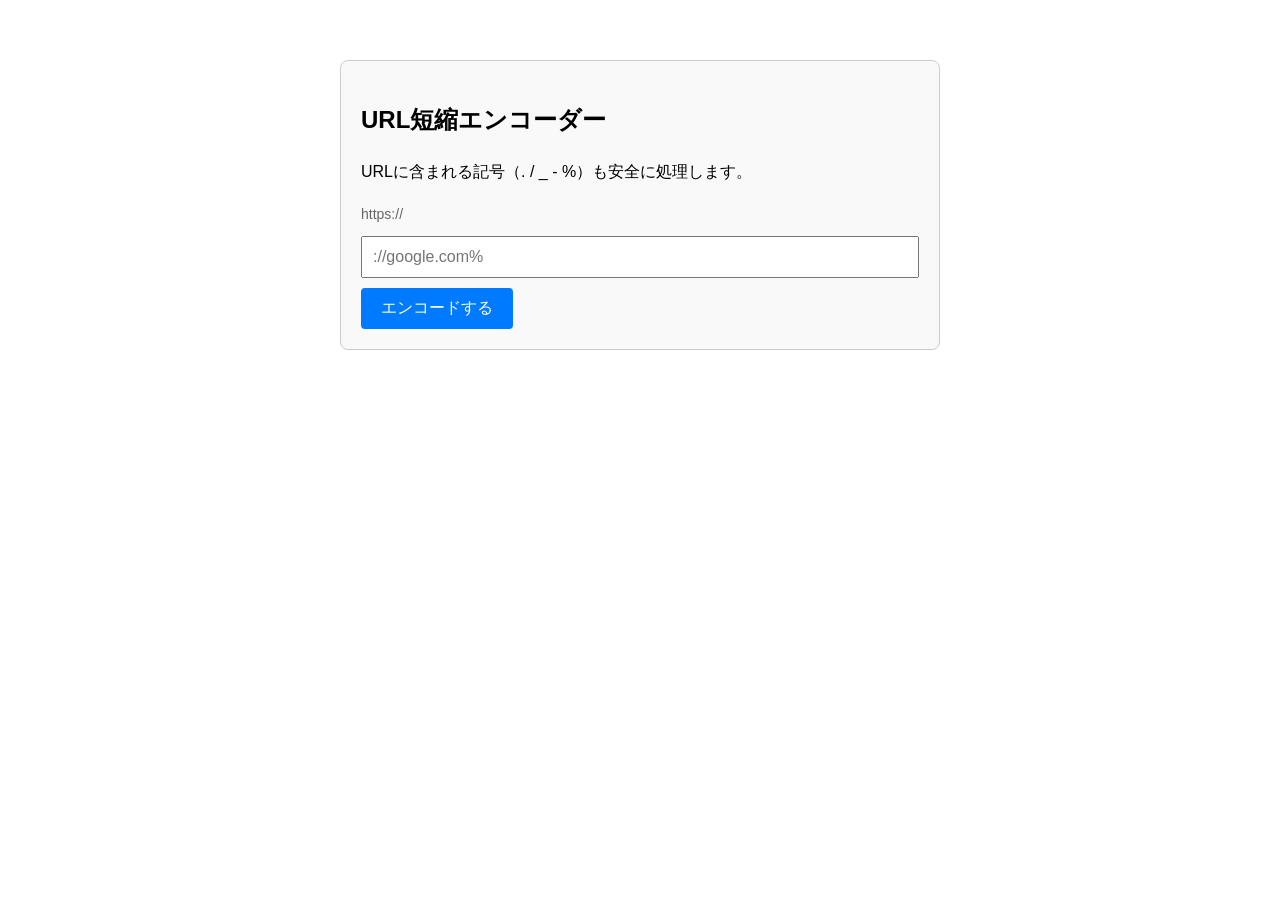
==== a/index.html @ 58e3e0b6 "Rename index.html to a/index.html" ====
<!DOCTYPE html>
<html lang="ja">
<head>
    <meta charset="UTF-8">
    <meta name="viewport" content="width=device-width, initial-scale=1.0">
    <title>URL短縮・転送システム【確定版】</title>
    <style>
        body { font-family: sans-serif; max-width: 600px; margin: 40px auto; padding: 20px; line-height: 1.6; }
        .container { border: 1px solid #ccc; padding: 20px; border-radius: 8px; background: #f9f9f9; }
        input[type="text"] { width: 100%; padding: 10px; margin: 10px 0; box-sizing: border-box; font-size: 16px; }
        button { background: #007bff; color: white; border: none; padding: 10px 20px; font-size: 16px; border-radius: 4px; cursor: pointer; }
        button:hover { background: #0056b3; }
        .result { margin-top: 20px; padding: 10px; background: #e9ecef; border-left: 5px solid #28a745; word-break: break-all; }
        .prefix { color: #666; font-size: 14px; }
    </style>
</head>
<body>

<div id="app" class="container">
    <p>読み込み中...</p>
</div>

<script>
// --- 安全なエンコード・デコード処理 ---
// 入力されたURL内の . / % などの記号や日本語を100%安全に保護して変換する
function safeEncode(str) {
    return btoa(unescape(encodeURIComponent(str)))
        .replace(/\+/g, '-').replace(/\//g, '_').replace(/=+$/, '');
}

function safeDecode(str) {
    let base64 = str.replace(/-/g, '+').replace(/_/g, '/');
    while (base64.length % 4) { base64 += '='; }
    return decodeURIComponent(escape(atob(base64)));
}

// 自分のサイトのベースURLを取得
function getBaseUrl() {
    return window.location.origin + window.location.pathname.replace(/\/$/, "");
}

// --- メイン処理 ---
window.addEventListener('DOMContentLoaded', () => {
    const app = document.getElementById('app');
    
    // 【超重要】URLの「?=[データ]」から、ブラウザのバグを回避して確実にデータを抜き出す
    const searchString = window.location.search; 
    let encodeLink = null;
    
    if (searchString.startsWith('?=')) {
        encodeLink = searchString.substring(2); // "?=" の2文字を削ってデータだけを無傷で抽出
    }

    // 【転送モード】パラメータが存在する場合
    if (encodeLink) {
        app.innerHTML = "<h2>ページを移動しています...</h2>";
        try {
            // 元の文字列（://google.com... 等）を完全復元
            const originalText = safeDecode(encodeLink);
            
            // 開く瞬間だけ自動で https:// を補完してブラウザにサイトを移行させる
            const targetUrl = 'https://' + originalText;
            window.location.replace(targetUrl);
        } catch (e) {
            app.innerHTML = "<h2>エラー</h2><p>URLの解析に失敗しました。リンクが壊れている可能性があります。</p>";
        }
        return;
    }

    // 【生成モード】パラメータがない場合
    app.innerHTML = `
        <h2>URL短縮エンコーダー</h2>
        <p>URLに含まれる記号（. / _ - %）も安全に処理します。</p>
        <span class="prefix">https://</span>
        <input type="text" id="urlInput" placeholder="://google.com%" />
        <button id="generateBtn">エンコードする</button>
        <div id="resultArea" style="display:none;"></div>
    `;

    const urlInput = document.getElementById('urlInput');
    const generateBtn = document.getElementById('generateBtn');
    const resultArea = document.getElementById('resultArea');

    generateBtn.addEventListener('click', () => {
        let rawInput = urlInput.value.trim();
        if (!rawInput) {
            alert('入力してください');
            return;
        }

        // ユーザーが https:// を入力してしまっていたら自動で削る
        rawInput = rawInput.replace(/^https?:\/\//i, '');

        try {
            // 安全にエンコードを実行
            const compressed = safeEncode(rawInput);
            
            // ご希望通りの /a?=エンコード後のリンク 形式を生成
            const shortUrl = `${getBaseUrl()}/a?=${compressed}`;

            resultArea.style.display = 'block';
            resultArea.innerHTML = `
                <p><strong>エンコードに成功しました！</strong></p>
                <div class="result">
                    <a href="${shortUrl}" target="_blank">${shortUrl}</a>
                </div>
            `;
        } catch (e) {
            alert('エラーが発生しました。');
        }
    });
});
</script>

</body>
</html>
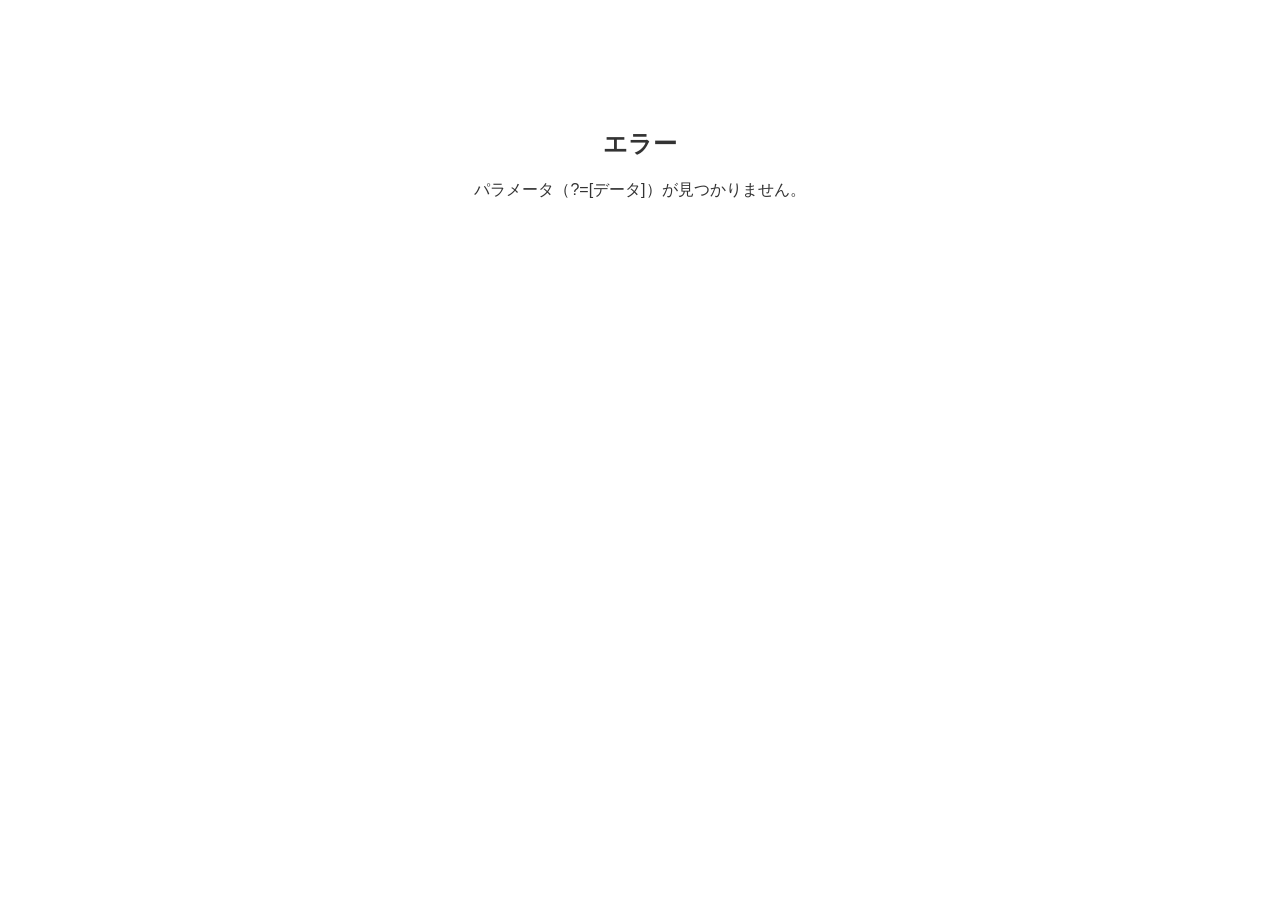
==== commit af481e4b: "Update title and loading message in index.html" ====
--- a/a/index.html
+++ b/a/index.html
@@ -3,114 +3,55 @@
 <head>
     <meta charset="UTF-8">
     <meta name="viewport" content="width=device-width, initial-scale=1.0">
-    <title>URL短縮・転送システム【確定版】</title>
+    <title>ページを移動しています...</title>
     <style>
-        body { font-family: sans-serif; max-width: 600px; margin: 40px auto; padding: 20px; line-height: 1.6; }
-        .container { border: 1px solid #ccc; padding: 20px; border-radius: 8px; background: #f9f9f9; }
-        input[type="text"] { width: 100%; padding: 10px; margin: 10px 0; box-sizing: border-box; font-size: 16px; }
-        button { background: #007bff; color: white; border: none; padding: 10px 20px; font-size: 16px; border-radius: 4px; cursor: pointer; }
-        button:hover { background: #0056b3; }
-        .result { margin-top: 20px; padding: 10px; background: #e9ecef; border-left: 5px solid #28a745; word-break: break-all; }
-        .prefix { color: #666; font-size: 14px; }
+        body { font-family: sans-serif; text-align: center; padding-top: 100px; color: #333; }
+        .spinner { border: 4px solid #f3f3f3; border-top: 4px solid #007bff; border-radius: 50%; width: 40px; height: 40px; animation: spin 1s linear infinite; margin: 20px auto; }
+        @keyframes spin { 0% { transform: rotate(0deg); } 100% { transform: rotate(360deg); } }
     </style>
 </head>
 <body>
 
-<div id="app" class="container">
-    <p>読み込み中...</p>
-</div>
+    <h2>ページを移動しています...</h2>
+    <div class="spinner"></div>
 
-<script>
-// --- 安全なエンコード・デコード処理 ---
-// 入力されたURL内の . / % などの記号や日本語を100%安全に保護して変換する
-function safeEncode(str) {
-    return btoa(unescape(encodeURIComponent(str)))
-        .replace(/\+/g, '-').replace(/\//g, '_').replace(/=+$/, '');
-}
-
-function safeDecode(str) {
-    let base64 = str.replace(/-/g, '+').replace(/_/g, '/');
-    while (base64.length % 4) { base64 += '='; }
-    return decodeURIComponent(escape(atob(base64)));
-}
-
-// 自分のサイトのベースURLを取得
-function getBaseUrl() {
-    return window.location.origin + window.location.pathname.replace(/\/$/, "");
-}
-
-// --- メイン処理 ---
-window.addEventListener('DOMContentLoaded', () => {
-    const app = document.getElementById('app');
-    
-    // 【超重要】URLの「?=[データ]」から、ブラウザのバグを回避して確実にデータを抜き出す
-    const searchString = window.location.search; 
-    let encodeLink = null;
-    
-    if (searchString.startsWith('?=')) {
-        encodeLink = searchString.substring(2); // "?=" の2文字を削ってデータだけを無傷で抽出
+    <script>
+    // 暗号化された文字列を元のURL（記号も含む）に完全に復元する処理
+    function safeDecode(str) {
+        let base64 = str.replace(/-/g, '+').replace(/_/g, '/');
+        while (base64.length % 4) { base64 += '='; }
+        return decodeURIComponent(escape(atob(base64)));
     }
 
-    // 【転送モード】パラメータが存在する場合
-    if (encodeLink) {
-        app.innerHTML = "<h2>ページを移動しています...</h2>";
-        try {
-            // 元の文字列（://google.com... 等）を完全復元
-            const originalText = safeDecode(encodeLink);
-            
-            // 開く瞬間だけ自動で https:// を補完してブラウザにサイトを移行させる
-            const targetUrl = 'https://' + originalText;
-            window.location.replace(targetUrl);
-        } catch (e) {
-            app.innerHTML = "<h2>エラー</h2><p>URLの解析に失敗しました。リンクが壊れている可能性があります。</p>";
-        }
-        return;
-    }
-
-    // 【生成モード】パラメータがない場合
-    app.innerHTML = `
-        <h2>URL短縮エンコーダー</h2>
-        <p>URLに含まれる記号（. / _ - %）も安全に処理します。</p>
-        <span class="prefix">https://</span>
-        <input type="text" id="urlInput" placeholder="://google.com%" />
-        <button id="generateBtn">エンコードする</button>
-        <div id="resultArea" style="display:none;"></div>
-    `;
-
-    const urlInput = document.getElementById('urlInput');
-    const generateBtn = document.getElementById('generateBtn');
-    const resultArea = document.getElementById('resultArea');
-
-    generateBtn.addEventListener('click', () => {
-        let rawInput = urlInput.value.trim();
-        if (!rawInput) {
-            alert('入力してください');
-            return;
+    window.addEventListener('DOMContentLoaded', () => {
+        // URLの末尾の「?=[暗号データ]」から、ブラウザのバグを回避して生データを直接引っこ抜く
+        const searchString = window.location.search; 
+        let encodeLink = null;
+        
+        if (searchString.startsWith('?=')) {
+            encodeLink = searchString.substring(2); // 先頭の "?=" の2文字を削る
+        } else if (searchString.startsWith('?')) {
+            // サーバー環境によって万が一「?データ」の形で届いた場合のセーフティ
+            encodeLink = searchString.substring(1);
         }
 
-        // ユーザーが https:// を入力してしまっていたら自動で削る
-        rawInput = rawInput.replace(/^https?:\/\//i, '');
-
-        try {
-            // 安全にエンコードを実行
-            const compressed = safeEncode(rawInput);
-            
-            // ご希望通りの /a?=エンコード後のリンク 形式を生成
-            const shortUrl = `${getBaseUrl()}/a?=${compressed}`;
-
-            resultArea.style.display = 'block';
-            resultArea.innerHTML = `
-                <p><strong>エンコードに成功しました！</strong></p>
-                <div class="result">
-                    <a href="${shortUrl}" target="_blank">${shortUrl}</a>
-                </div>
-            `;
-        } catch (e) {
-            alert('エラーが発生しました。');
+        if (encodeLink) {
+            try {
+                // デコードして元のドメイン＋パラメータを復元
+                const originalText = safeDecode(encodeLink);
+                
+                // 開く瞬間だけ自動で頭に https:// を補完してブラウザに移行させる
+                const targetUrl = 'https://' + originalText;
+                
+                // 履歴を残さず綺麗にジャンプ
+                window.location.replace(targetUrl);
+            } catch (e) {
+                document.body.innerHTML = "<h2>エラー</h2><p>URLの解析に失敗しました。リンクが壊れている可能性があります。</p>";
+            }
+        } else {
+            document.body.innerHTML = "<h2>エラー</h2><p>パラメータ（?=[データ]）が見つかりません。</p>";
         }
     });
-});
-</script>
-
+    </script>
 </body>
 </html>
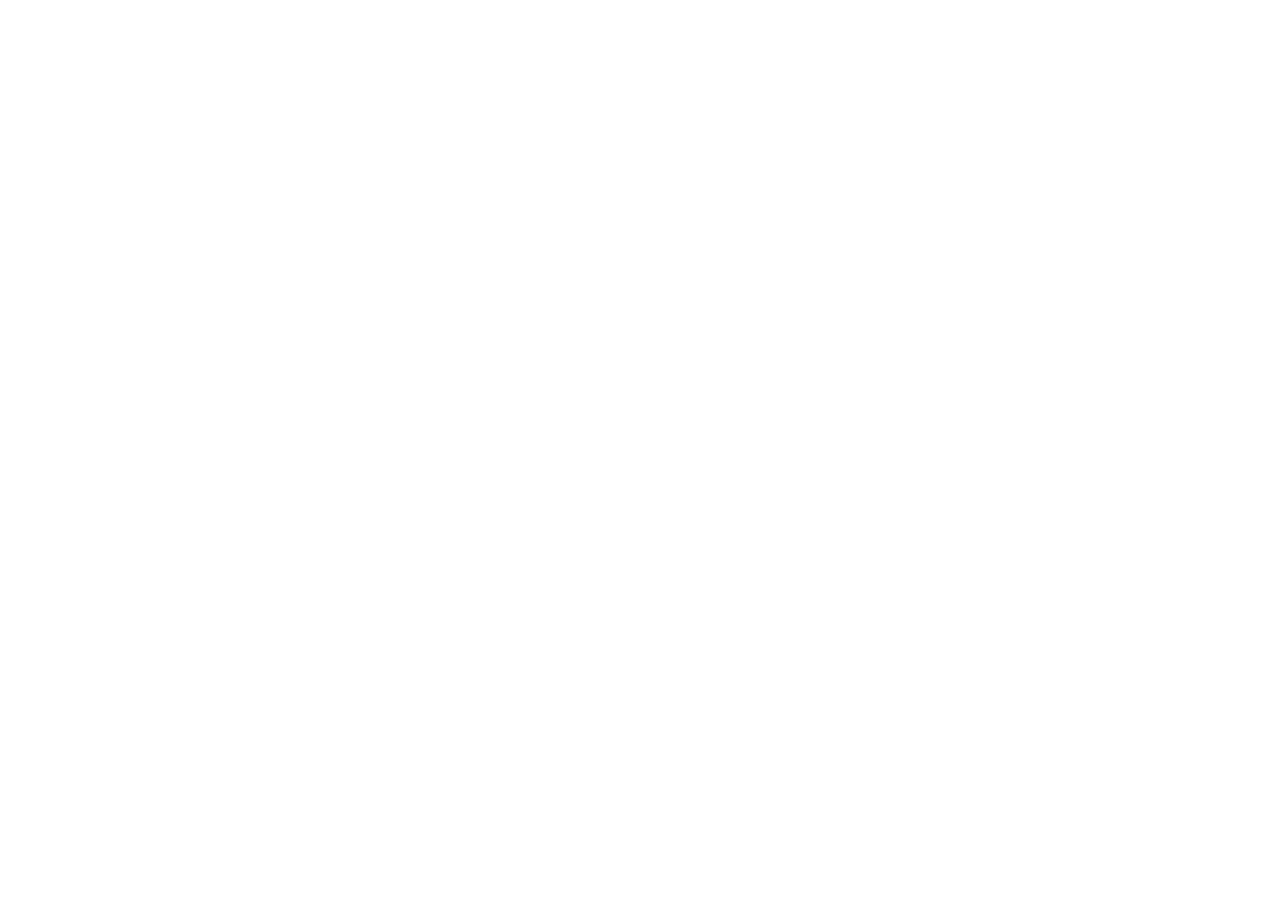
==== commit 58d788d2: "Update index.html" ====
--- a/a/index.html
+++ b/a/index.html
@@ -2,56 +2,45 @@
 <html lang="ja">
 <head>
     <meta charset="UTF-8">
-    <meta name="viewport" content="width=device-width, initial-scale=1.0">
-    <title>ページを移動しています...</title>
-    <style>
-        body { font-family: sans-serif; text-align: center; padding-top: 100px; color: #333; }
-        .spinner { border: 4px solid #f3f3f3; border-top: 4px solid #007bff; border-radius: 50%; width: 40px; height: 40px; animation: spin 1s linear infinite; margin: 20px auto; }
-        @keyframes spin { 0% { transform: rotate(0deg); } 100% { transform: rotate(360deg); } }
-    </style>
-</head>
-<body>
-
-    <h2>ページを移動しています...</h2>
-    <div class="spinner"></div>
-
     <script>
-    // 暗号化された文字列を元のURL（記号も含む）に完全に復元する処理
+    // ブラウザが画面（Body）を描画し始める前に、このスクリプトが最優先・最速で実行されます
     function safeDecode(str) {
         let base64 = str.replace(/-/g, '+').replace(/_/g, '/');
         while (base64.length % 4) { base64 += '='; }
         return decodeURIComponent(escape(atob(base64)));
     }
 
-    window.addEventListener('DOMContentLoaded', () => {
-        // URLの末尾の「?=[暗号データ]」から、ブラウザのバグを回避して生データを直接引っこ抜く
-        const searchString = window.location.search; 
-        let encodeLink = null;
-        
-        if (searchString.startsWith('?=')) {
-            encodeLink = searchString.substring(2); // 先頭の "?=" の2文字を削る
-        } else if (searchString.startsWith('?')) {
-            // サーバー環境によって万が一「?データ」の形で届いた場合のセーフティ
-            encodeLink = searchString.substring(1);
+    const searchString = window.location.search; 
+    let encodeLink = null;
+    
+    if (searchString.startsWith('?=')) {
+        encodeLink = searchString.substring(2);
+    } else if (searchString.startsWith('?')) {
+        encodeLink = searchString.substring(1);
+    }
+
+    if (encodeLink) {
+        try {
+            const decodedText = safeDecode(encodeLink);
+            let targetUrl = "";
+
+            // 先頭に通信フラグ（s| または h|）があるかチェック
+            if (decodedText.startsWith("s|")) {
+                targetUrl = "https://" + decodedText.substring(2);
+            } else if (decodedText.startsWith("h|")) {
+                targetUrl = "http://" + decodedText.substring(2);
+            } else {
+                // 過去に作ったフラグなしの古い短縮リンク（'エンコード後のリンク'だけ）の場合も、
+                // 壊さずにそのまま https:// でアクセスできるようにして互換性を100%維持します
+                targetUrl = "https://" + decodedText;
+            }
+
+            // 1ミリ秒の遅延もなく即座にリダイレクト
+            window.location.replace(targetUrl);
+        } catch (e) {
+            alert("URLの解析に失敗しました。");
         }
-
-        if (encodeLink) {
-            try {
-                // デコードして元のドメイン＋パラメータを復元
-                const originalText = safeDecode(encodeLink);
-                
-                // 開く瞬間だけ自動で頭に https:// を補完してブラウザに移行させる
-                const targetUrl = 'https://' + originalText;
-                
-                // 履歴を残さず綺麗にジャンプ
-                window.location.replace(targetUrl);
-            } catch (e) {
-                document.body.innerHTML = "<h2>エラー</h2><p>URLの解析に失敗しました。リンクが壊れている可能性があります。</p>";
-            }
-        } else {
-            document.body.innerHTML = "<h2>エラー</h2><p>パラメータ（?=[データ]）が見つかりません。</p>";
-        }
-    });
+    }
     </script>
-</body>
+</head>
 </html>
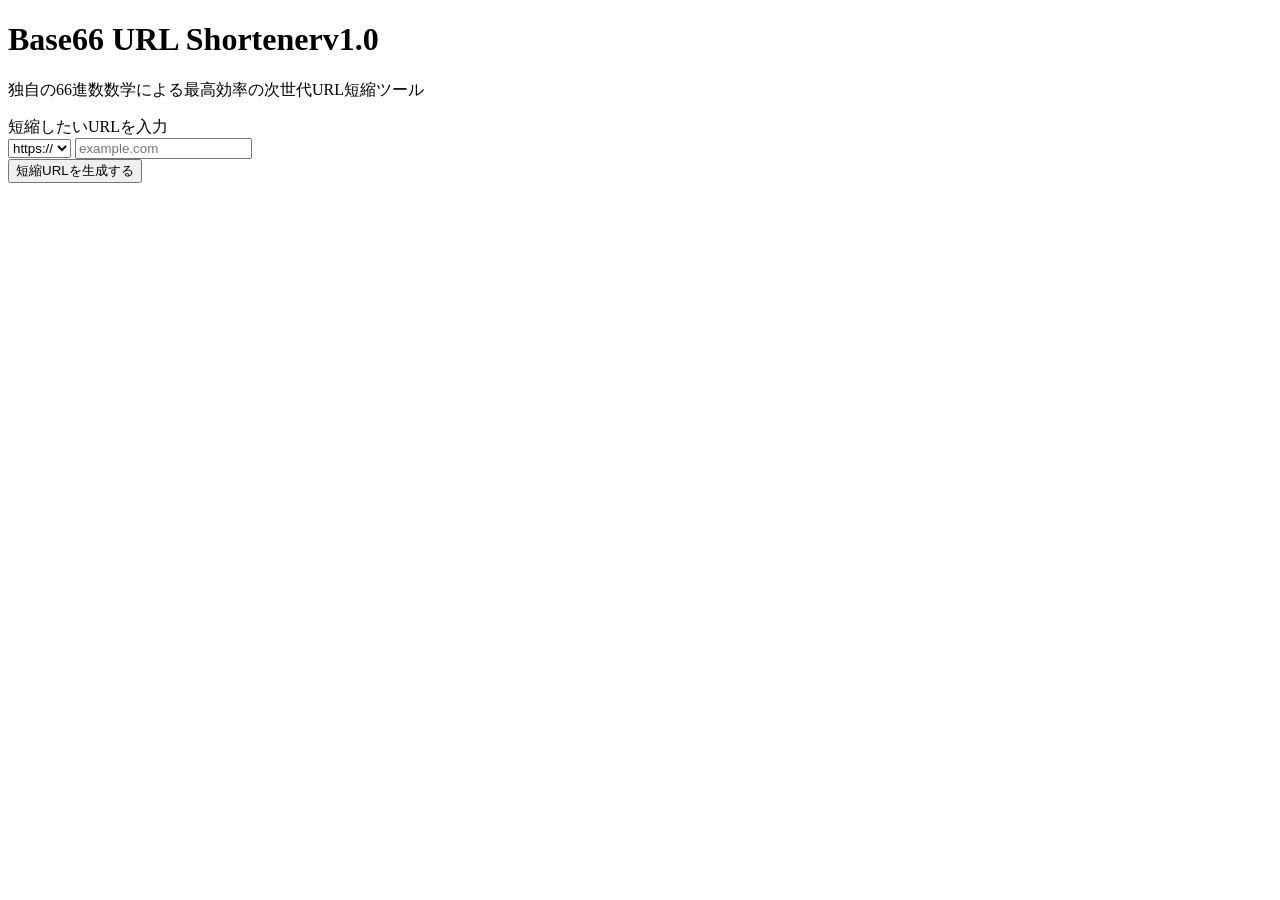
==== commit 9785d758: "Update index.html" ====
--- a/a/index.html
+++ b/a/index.html
@@ -2,45 +2,165 @@
 <html lang="ja">
 <head>
     <meta charset="UTF-8">
-    <script>
-    // ブラウザが画面（Body）を描画し始める前に、このスクリプトが最優先・最速で実行されます
-    function safeDecode(str) {
-        let base64 = str.replace(/-/g, '+').replace(/_/g, '/');
-        while (base64.length % 4) { base64 += '='; }
-        return decodeURIComponent(escape(atob(base64)));
+    <meta name="viewport" content="width=device-width, initial-scale=1.0">
+    <title>Base66 URL Shortener</title>
+    <!-- 外部のCSSファイルとQRライブラリをスマートに読み込む -->
+    <link rel="stylesheet" href="./style.css">
+    <script src="./qrcode.min.js" defer></script>
+</head>
+<body>
+
+<div class="app-container">
+    <div class="app-header">
+        <h1 class="app-title">Base66 URL Shortener<span class="app-badge">v1.0</span></h1>
+        <p class="app-subtitle">独自の66進数数学による最高効率の次世代URL短縮ツール</p>
+    </div>
+    
+    <label class="input-label">短縮したいURLを入力</label>
+    <div class="input-group">
+        <select id="protocolSelect">
+            <option value="https://">https://</option>
+            <option value="http://">http://</option>
+        </select>
+        <input type="text" id="urlInput" placeholder="example.com" />
+    </div>
+    
+    <button id="generateBtn" class="action-btn">短縮URLを生成する</button>
+    
+    <div id="resultArea" class="result-box" style="display:none;">
+        <div class="result-title">✨ 短縮URLの生成に成功しました！</div>
+        
+        <div class="short-url-container">
+            <button id="copyBtn" class="copy-btn">URLをクリップボードにコピー</button>
+            <a id="shortUrlText" class="short-url-link" href="#" target="_blank"></a>
+        </div>
+        
+        <div class="qr-container">
+            <div class="qr-title">スマートフォン読み取り用QRコード</div>
+            <div id="qrcode"></div>
+            <button id="downloadBtn" class="download-btn">QRコード画像を保存</button>
+        </div>
+    </div>
+</div>
+
+<script>
+// --- URL安全なBase66暗号化システム ---
+const BASE66_CHARS = "0123456789ABCDEFGHIJKLMNOPQRSTUVWXYZabcdefghijklmnopqrstuvwxyz-._~";
+
+function encodeBase66(str) {
+    const encoder = new TextEncoder();
+    const bytes = encoder.encode(str);
+    let num = 0n;
+    for (let i = 0; i < bytes.length; i++) {
+        num = (num << 8n) + BigInt(bytes[i]);
+    }
+    if (num === 0n) return BASE66_CHARS;
+    
+    let result = "";
+    while (num > 0n) {
+        const remainder = Number(num % 66n);
+        result = BASE66_CHARS[remainder] + result;
+        num = num / 66n;
+    }
+    return result;
+}
+
+// 入力時の自動プロトコル連動
+document.getElementById('urlInput').addEventListener('input', (e) => {
+    let value = e.target.value.trim();
+    if (/^https:\/\//i.test(value)) {
+        document.getElementById('protocolSelect').value = "https://";
+        e.target.value = value.replace(/^https:\/\//i, '');
+    } else if (/^http:\/\//i.test(value)) {
+        document.getElementById('protocolSelect').value = "http://";
+        e.target.value = value.replace(/^http:\/\//i, '');
+    }
+});
+
+document.getElementById('generateBtn').addEventListener('click', () => {
+    if (typeof QRCode === 'undefined') {
+        alert('ライブラリの読み込み中です。しばらく待ってからもう一度お試しください。');
+        return;
     }
 
-    const searchString = window.location.search; 
-    let encodeLink = null;
+    const urlInput = document.getElementById('urlInput');
+    const protocolSelect = document.getElementById('protocolSelect');
+    const resultArea = document.getElementById('resultArea');
+    const shortUrlText = document.getElementById('shortUrlText');
+    const qrcodeDiv = document.getElementById('qrcode');
     
-    if (searchString.startsWith('?=')) {
-        encodeLink = searchString.substring(2);
-    } else if (searchString.startsWith('?')) {
-        encodeLink = searchString.substring(1);
+    let rawInput = urlInput.value.trim();
+    if (!rawInput) { alert('URLを入力してください'); return; }
+
+    rawInput = rawInput.replace(/^https?:\/\//i, '');
+
+    try {
+        const protocolFlag = (protocolSelect.value === "https://") ? "s|" : "h|";
+        const compressed = encodeBase66(protocolFlag + rawInput);
+        
+        const currentPath = window.location.origin + window.location.pathname.replace(/\/index\.html$/, '').replace(/\/$/, '');
+        const shortUrl = `${currentPath}/a?=${compressed}`;
+
+        shortUrlText.innerText = shortUrl;
+        shortUrlText.href = shortUrl;
+
+        qrcodeDiv.innerHTML = "";
+        new QRCode(qrcodeDiv, {
+            text: shortUrl,
+            width: 200,
+            height: 200,
+            colorDark : "#000000",
+            colorLight : "#ffffff",
+            correctLevel : QRCode.CorrectLevel.H
+        });
+
+        resultArea.style.display = 'block';
+
+    } catch (e) {
+        alert('変換中にエラーが発生しました。');
+    }
+});
+
+// コピペボタンの処理
+document.getElementById('copyBtn').addEventListener('click', () => {
+    const shortUrl = document.getElementById('shortUrlText').innerText;
+    const copyBtn = document.getElementById('copyBtn');
+    
+    navigator.clipboard.writeText(shortUrl).then(() => {
+        copyBtn.innerText = "✓ クリップボードにコピーしました！";
+        copyBtn.style.background = "#059669";
+        
+        setTimeout(() => {
+            copyBtn.innerText = "URLをクリップボードにコピー";
+            copyBtn.style.background = "#10b981";
+        }, 2000);
+    });
+});
+
+// ダウンロードボタンの処理
+document.getElementById('downloadBtn').addEventListener('click', () => {
+    const qrcodeDiv = document.getElementById('qrcode');
+    const img = qrcodeDiv.querySelector('img');
+    const canvas = qrcodeDiv.querySelector('canvas');
+    let downloadUrl = "";
+
+    if (img && img.src) {
+        downloadUrl = img.src;
+    } else if (canvas) {
+        downloadUrl = canvas.toDataURL("image/png");
     }
 
-    if (encodeLink) {
-        try {
-            const decodedText = safeDecode(encodeLink);
-            let targetUrl = "";
-
-            // 先頭に通信フラグ（s| または h|）があるかチェック
-            if (decodedText.startsWith("s|")) {
-                targetUrl = "https://" + decodedText.substring(2);
-            } else if (decodedText.startsWith("h|")) {
-                targetUrl = "http://" + decodedText.substring(2);
-            } else {
-                // 過去に作ったフラグなしの古い短縮リンク（'エンコード後のリンク'だけ）の場合も、
-                // 壊さずにそのまま https:// でアクセスできるようにして互換性を100%維持します
-                targetUrl = "https://" + decodedText;
-            }
-
-            // 1ミリ秒の遅延もなく即座にリダイレクト
-            window.location.replace(targetUrl);
-        } catch (e) {
-            alert("URLの解析に失敗しました。");
-        }
+    if (downloadUrl) {
+        const a = document.createElement('a');
+        a.href = downloadUrl;
+        a.download = 'short-qrcode.png';
+        document.body.appendChild(a);
+        a.click();
+        document.body.removeChild(a);
+    } else {
+        alert('QRコードの画像データが見つかりません。');
     }
-    </script>
-</head>
+});
+</script>
+</body>
 </html>
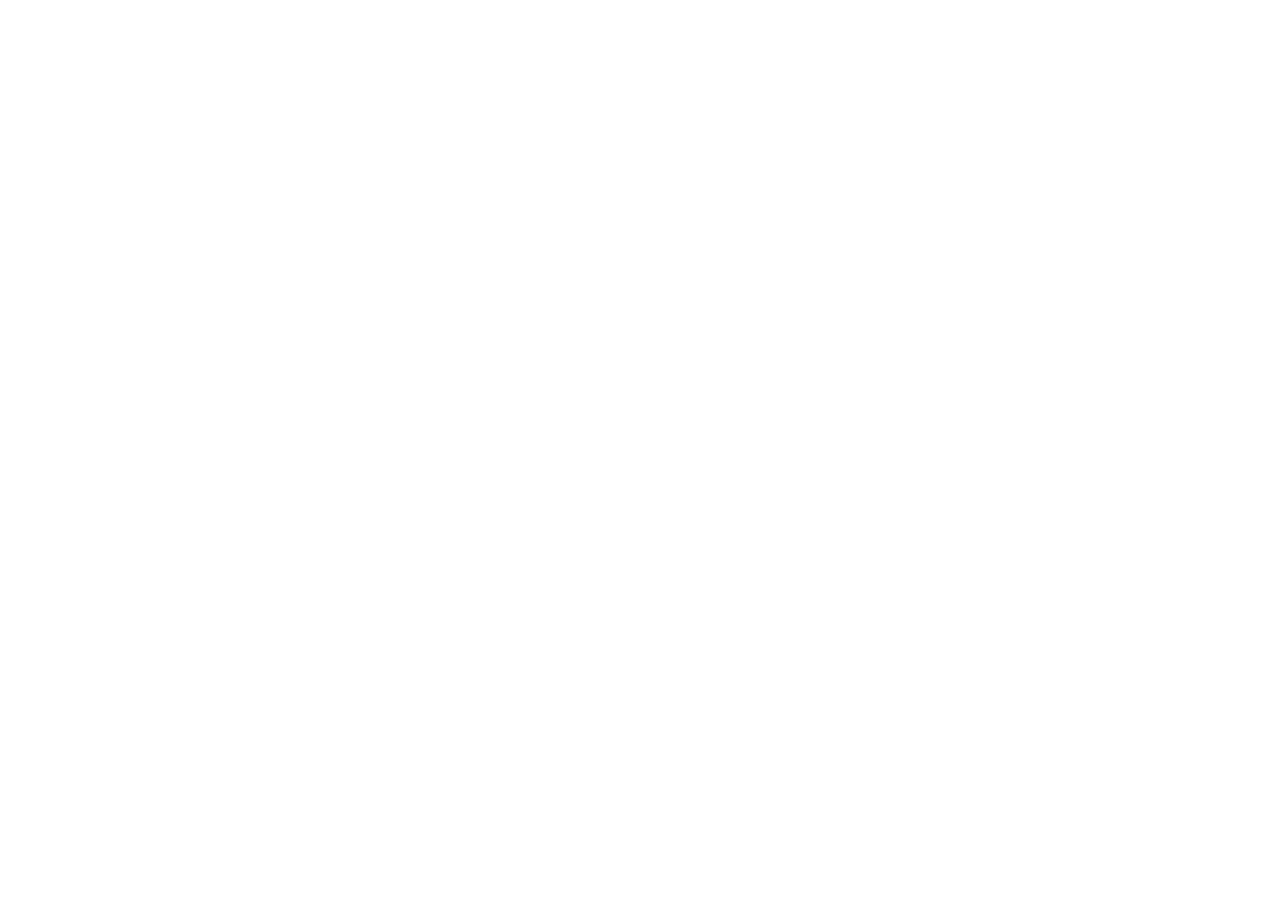
==== commit 8bcccb6d: "Update index.html" ====
--- a/a/index.html
+++ b/a/index.html
@@ -2,165 +2,55 @@
 <html lang="ja">
 <head>
     <meta charset="UTF-8">
-    <meta name="viewport" content="width=device-width, initial-scale=1.0">
-    <title>Base66 URL Shortener</title>
-    <!-- 外部のCSSファイルとQRライブラリをスマートに読み込む -->
-    <link rel="stylesheet" href="./style.css">
-    <script src="./qrcode.min.js" defer></script>
-</head>
-<body>
+    <script>
+    // ★ここにも「絶対にURLで壊れない66文字」のマスターリストを定義
+    const BASE66_CHARS = "0123456789ABCDEFGHIJKLMNOPQRSTUVWXYZabcdefghijklmnopqrstuvwxyz-._~";
 
-<div class="app-container">
-    <div class="app-header">
-        <h1 class="app-title">Base66 URL Shortener<span class="app-badge">v1.0</span></h1>
-        <p class="app-subtitle">独自の66進数数学による最高効率の次世代URL短縮ツール</p>
-    </div>
-    
-    <label class="input-label">短縮したいURLを入力</label>
-    <div class="input-group">
-        <select id="protocolSelect">
-            <option value="https://">https://</option>
-            <option value="http://">http://</option>
-        </select>
-        <input type="text" id="urlInput" placeholder="example.com" />
-    </div>
-    
-    <button id="generateBtn" class="action-btn">短縮URLを生成する</button>
-    
-    <div id="resultArea" class="result-box" style="display:none;">
-        <div class="result-title">✨ 短縮URLの生成に成功しました！</div>
-        
-        <div class="short-url-container">
-            <button id="copyBtn" class="copy-btn">URLをクリップボードにコピー</button>
-            <a id="shortUrlText" class="short-url-link" href="#" target="_blank"></a>
-        </div>
-        
-        <div class="qr-container">
-            <div class="qr-title">スマートフォン読み取り用QRコード</div>
-            <div id="qrcode"></div>
-            <button id="downloadBtn" class="download-btn">QRコード画像を保存</button>
-        </div>
-    </div>
-</div>
-
-<script>
-// --- URL安全なBase66暗号化システム ---
-const BASE66_CHARS = "0123456789ABCDEFGHIJKLMNOPQRSTUVWXYZabcdefghijklmnopqrstuvwxyz-._~";
-
-function encodeBase66(str) {
-    const encoder = new TextEncoder();
-    const bytes = encoder.encode(str);
-    let num = 0n;
-    for (let i = 0; i < bytes.length; i++) {
-        num = (num << 8n) + BigInt(bytes[i]);
-    }
-    if (num === 0n) return BASE66_CHARS;
-    
-    let result = "";
-    while (num > 0n) {
-        const remainder = Number(num % 66n);
-        result = BASE66_CHARS[remainder] + result;
-        num = num / 66n;
-    }
-    return result;
-}
-
-// 入力時の自動プロトコル連動
-document.getElementById('urlInput').addEventListener('input', (e) => {
-    let value = e.target.value.trim();
-    if (/^https:\/\//i.test(value)) {
-        document.getElementById('protocolSelect').value = "https://";
-        e.target.value = value.replace(/^https:\/\//i, '');
-    } else if (/^http:\/\//i.test(value)) {
-        document.getElementById('protocolSelect').value = "http://";
-        e.target.value = value.replace(/^http:\/\//i, '');
-    }
-});
-
-document.getElementById('generateBtn').addEventListener('click', () => {
-    if (typeof QRCode === 'undefined') {
-        alert('ライブラリの読み込み中です。しばらく待ってからもう一度お試しください。');
-        return;
+    // ★ガチの66進数(Base66)デコード処理
+    function decodeBase66(str) {
+        let num = 0n;
+        for (let i = 0; i < str.length; i++) {
+            const index = BASE66_CHARS.indexOf(str[i]);
+            if (index === -1) return null;
+            num = num * 66n + BigInt(index);
+        }
+        const bytes = [];
+        while (num > 0n) {
+            bytes.unshift(Number(num & 0xFFn));
+            num = num >> 8n;
+        }
+        const decoder = new TextDecoder();
+        return decoder.decode(new Uint8Array(bytes));
     }
 
-    const urlInput = document.getElementById('urlInput');
-    const protocolSelect = document.getElementById('protocolSelect');
-    const resultArea = document.getElementById('resultArea');
-    const shortUrlText = document.getElementById('shortUrlText');
-    const qrcodeDiv = document.getElementById('qrcode');
+    const searchString = window.location.search; 
+    let encodeLink = null;
     
-    let rawInput = urlInput.value.trim();
-    if (!rawInput) { alert('URLを入力してください'); return; }
-
-    rawInput = rawInput.replace(/^https?:\/\//i, '');
-
-    try {
-        const protocolFlag = (protocolSelect.value === "https://") ? "s|" : "h|";
-        const compressed = encodeBase66(protocolFlag + rawInput);
-        
-        const currentPath = window.location.origin + window.location.pathname.replace(/\/index\.html$/, '').replace(/\/$/, '');
-        const shortUrl = `${currentPath}/a?=${compressed}`;
-
-        shortUrlText.innerText = shortUrl;
-        shortUrlText.href = shortUrl;
-
-        qrcodeDiv.innerHTML = "";
-        new QRCode(qrcodeDiv, {
-            text: shortUrl,
-            width: 200,
-            height: 200,
-            colorDark : "#000000",
-            colorLight : "#ffffff",
-            correctLevel : QRCode.CorrectLevel.H
-        });
-
-        resultArea.style.display = 'block';
-
-    } catch (e) {
-        alert('変換中にエラーが発生しました。');
-    }
-});
-
-// コピペボタンの処理
-document.getElementById('copyBtn').addEventListener('click', () => {
-    const shortUrl = document.getElementById('shortUrlText').innerText;
-    const copyBtn = document.getElementById('copyBtn');
-    
-    navigator.clipboard.writeText(shortUrl).then(() => {
-        copyBtn.innerText = "✓ クリップボードにコピーしました！";
-        copyBtn.style.background = "#059669";
-        
-        setTimeout(() => {
-            copyBtn.innerText = "URLをクリップボードにコピー";
-            copyBtn.style.background = "#10b981";
-        }, 2000);
-    });
-});
-
-// ダウンロードボタンの処理
-document.getElementById('downloadBtn').addEventListener('click', () => {
-    const qrcodeDiv = document.getElementById('qrcode');
-    const img = qrcodeDiv.querySelector('img');
-    const canvas = qrcodeDiv.querySelector('canvas');
-    let downloadUrl = "";
-
-    if (img && img.src) {
-        downloadUrl = img.src;
-    } else if (canvas) {
-        downloadUrl = canvas.toDataURL("image/png");
+    if (searchString.startsWith('?=')) {
+        encodeLink = searchString.substring(2);
+    } else if (searchString.startsWith('?')) {
+        encodeLink = searchString.substring(1);
     }
 
-    if (downloadUrl) {
-        const a = document.createElement('a');
-        a.href = downloadUrl;
-        a.download = 'short-qrcode.png';
-        document.body.appendChild(a);
-        a.click();
-        document.body.removeChild(a);
-    } else {
-        alert('QRコードの画像データが見つかりません。');
+    if (encodeLink) {
+        try {
+            // 66進数として解読
+            const decodedText = decodeBase66(encodeLink);
+            let targetUrl = "";
+
+            if (decodedText.startsWith("s|")) {
+                targetUrl = "https://" + decodedText.substring(2);
+            } else if (decodedText.startsWith("h|")) {
+                targetUrl = "http://" + decodedText.substring(2);
+            } else {
+                targetUrl = "https://" + decodedText;
+            }
+
+            window.location.replace(targetUrl);
+        } catch (e) {
+            alert("URLの解析に失敗しました。");
+        }
     }
-});
-</script>
-</body>
+    </script>
+</head>
 </html>
